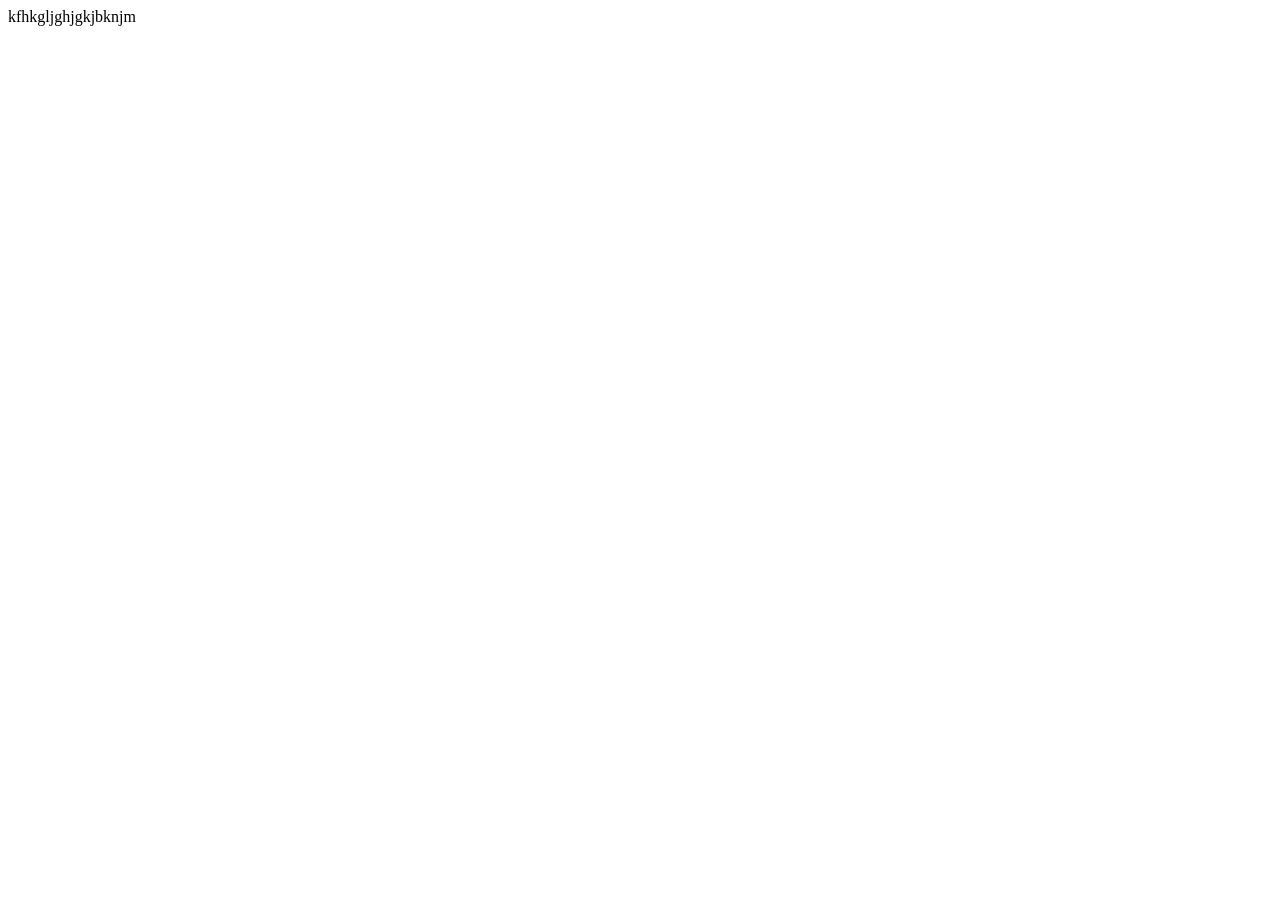
==== index.html @ b32b9975 "khu" ====
<!DOCTYPE html>
<html lang="en">
<head>
    <meta charset="UTF-8">
    <meta name="viewport" content="width=device-width, initial-scale=1.0">
    <title>Document</title>
</head>
<body>
    kfhkgljghjgkjbknjm
</body>
</html>
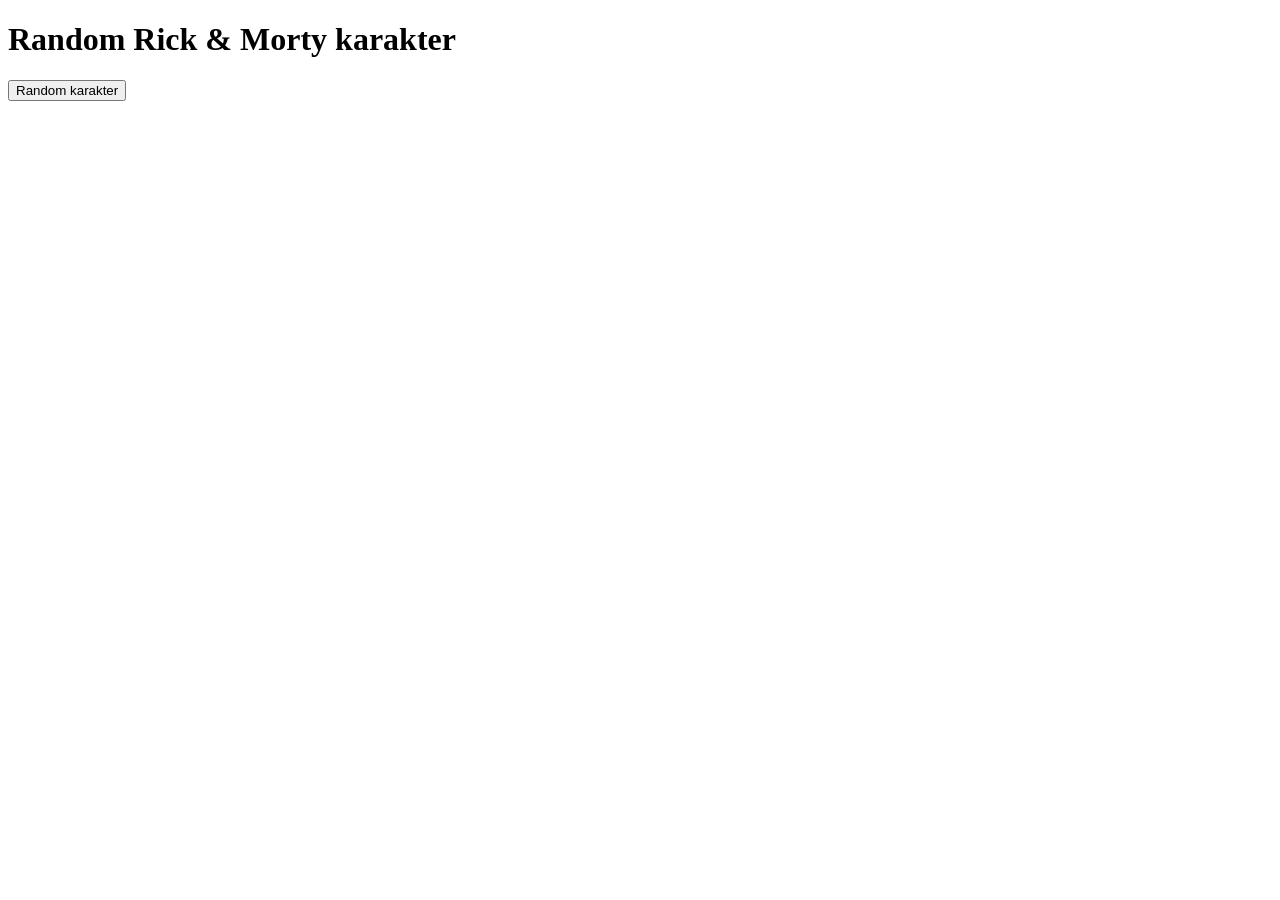
==== commit 7cc8b0e3: "Update HTML structure and content for random character" ====
--- a/index.html
+++ b/index.html
@@ -1,11 +1,19 @@
 <!DOCTYPE html>
-<html lang="en">
+<html lang="hu">
+  <html lang="hu"> 
 <head>
-    <meta charset="UTF-8">
-    <meta name="viewport" content="width=device-width, initial-scale=1.0">
-    <title>Document</title>
+  <meta charset="UTF-8">
+  <meta name="viewport" content="width=device-width, initial-scale=1.0">
+
+  <title>Random Character</title>
+  <link rel="stylesheet" href="style.css">
 </head>
+
 <body>
-    kfhkgljghjgkjbknjm
+  <h1>Random Rick & Morty karakter</h1>
+  <button onclick="getCharacter()">Random karakter</button>
+  
+  <div id="card"></div>
+  <script src="js.js"></script>
 </body>
-</html>+</html>
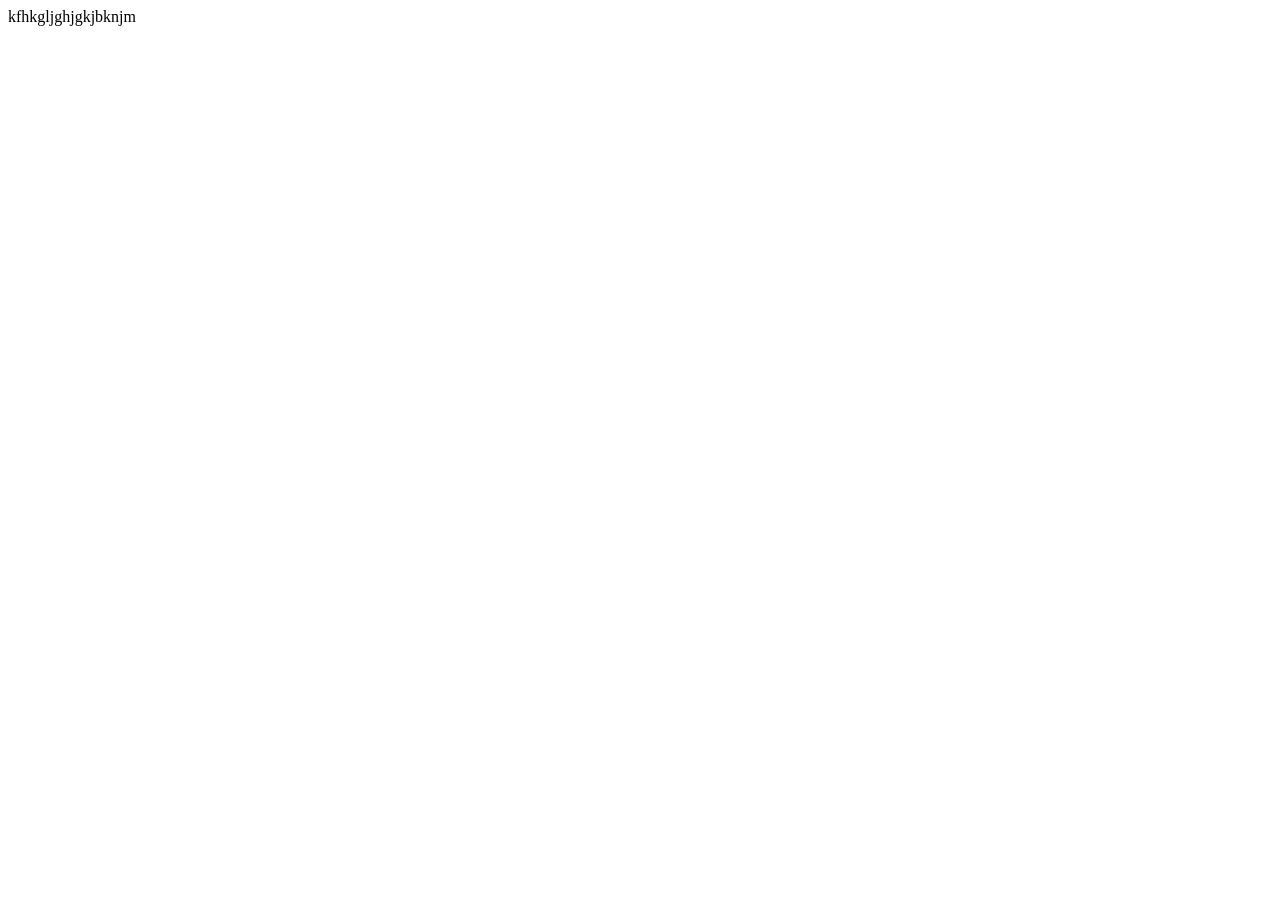
==== commit 402c11f6: "Add files via upload" ====
--- a/index.html
+++ b/index.html
@@ -1,19 +1,11 @@
-<!DOCTYPE html>
-<html lang="hu">
-  <html lang="hu"> 
-<head>
-  <meta charset="UTF-8">
-  <meta name="viewport" content="width=device-width, initial-scale=1.0">
-
-  <title>Random Character</title>
-  <link rel="stylesheet" href="style.css">
-</head>
-
-<body>
-  <h1>Random Rick & Morty karakter</h1>
-  <button onclick="getCharacter()">Random karakter</button>
-  
-  <div id="card"></div>
-  <script src="js.js"></script>
-</body>
-</html>
+<!DOCTYPE html>
+<html lang="en">
+<head>
+    <meta charset="UTF-8">
+    <meta name="viewport" content="width=device-width, initial-scale=1.0">
+    <title>Document</title>
+</head>
+<body>
+    kfhkgljghjgkjbknjm
+</body>
+</html>
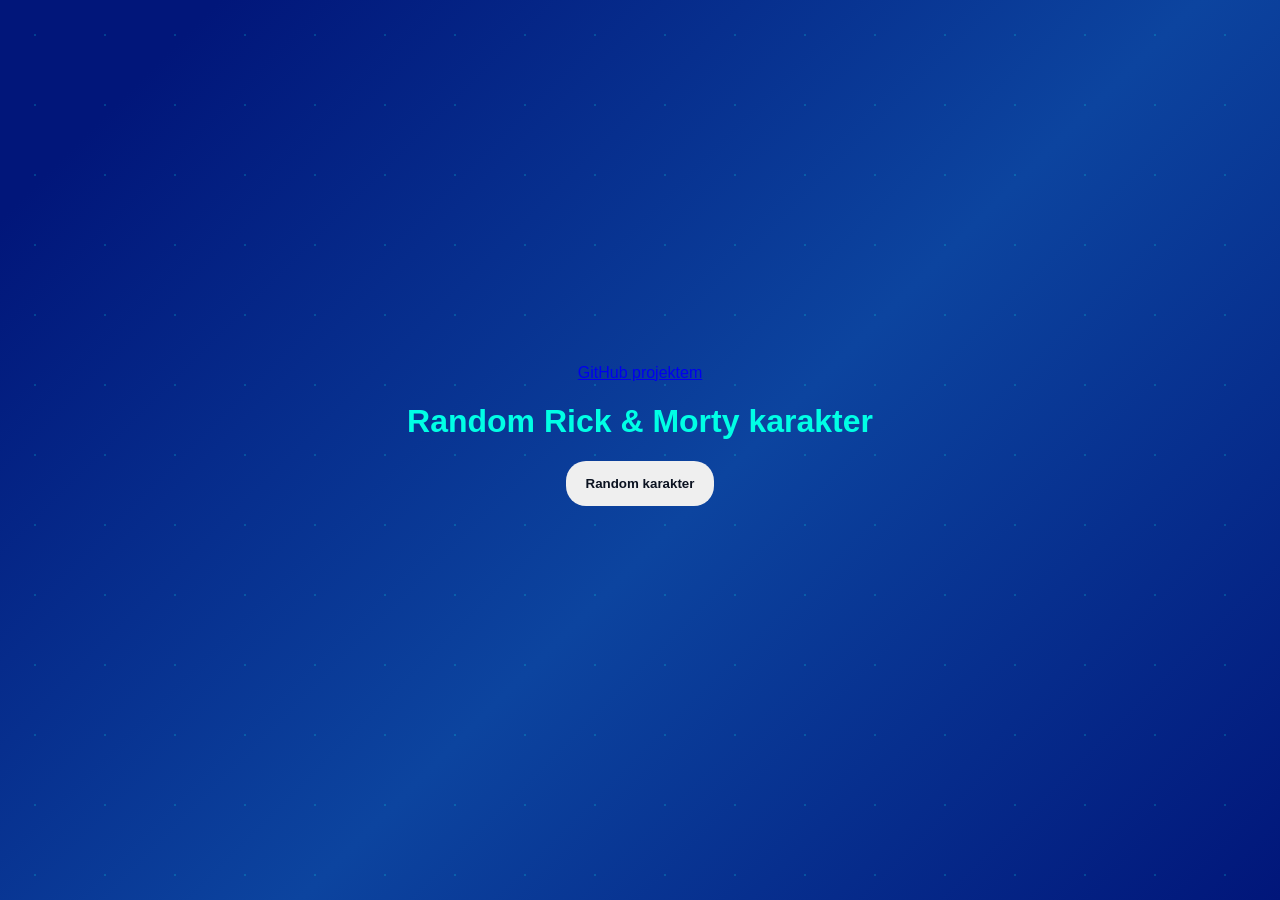
==== commit a1db9c10: "Revamp index.html for Random Character project" ====
--- a/index.html
+++ b/index.html
@@ -1,11 +1,28 @@
-<!DOCTYPE html>
-<html lang="en">
+<!DOCTYPE html> 
+
+<html lang="hu"> 
+<a href="https://rekahanna.github.io/RAM/">
+    GitHub projektem
+</a>
 <head>
-    <meta charset="UTF-8">
-    <meta name="viewport" content="width=device-width, initial-scale=1.0">
-    <title>Document</title>
+
+  <meta charset="UTF-8">
+  
+  <meta name="viewport" content="width=device-width, initial-scale=1.0">
+  <!-- Reszponzív megjelenítés -->
+  <title>Random Character</title> 
+  <link rel="stylesheet" href="style.css">
+  <!-- Külső CSS fájl csatlakoztatása a kinézethez -->
 </head>
+
 <body>
-    kfhkgljghjgkjbknjm
+
+  <h1>Random Rick & Morty karakter</h1>
+  <button onclick="getCharacter()">Random karakter</button>
+  <!-- Gomb, amely kattintáskor meghívja a getCharacter() JavaScript függvényt -->
+  <div id="card"></div>
+  <!-- Üres div, ide kerül majd a karakter adata JavaScript segítségével -->
+  <script src="js.js"></script>
+  <!-- Külső JavaScript fájl betöltése -->
 </body>
-</html>+</html>
--- a/style.css
+++ b/style.css
@@ -0,0 +1,102 @@
+body{
+    margin:0;
+    /* Eltávolítja a böngésző alap margóját */
+    min-height:100vh;
+    /* Az oldal minimum magassága a teljes képernyő */
+    display:flex;
+    /* Flexbox elrendezés bekapcsolása */
+    justify-content:center;
+    /* Vízszintesen középre igazítja a tartalmat */
+    align-items:center;
+    /* Függőlegesen középre igazítja a tartalmat */
+    flex-direction:column;
+    /* Az elemek egymás alatt helyezkednek el */
+    position:relative;
+    /* Szükséges az ::before és ::after pozicionálásához */
+    overflow:hidden;
+    /* Elrejti a kilógó tartalmat */
+    background: linear-gradient(135deg, #01167a 10%, #0c449f 55%, #01167a 100%);
+    /* Háttér színátmenet */
+    color:#00ffe5;
+    /* Alap szövegszín */
+    font-family:Arial, sans-serif;
+    /* Betűtípus beállítása */
+}
+
+body::before{
+/* A body elé beszúrt extra réteg */
+    content:'';
+    /* Kötelező pseudo-element használatához */
+    position:absolute;
+    /* Szabad pozicionálás */
+    inset:0;
+    /* Kitölti az egész body területét */
+    opacity:0.8;
+    /* Átlátszóság */
+    pointer-events:none;
+    /* Nem akadályozza az egérkattintásokat */
+}
+
+body::after{
+/* A body mögé kerülő mintázat */
+    content:'';
+    /* Kötelező pseudo-elementhez */
+    position:absolute;
+    /* Szabad pozicionálás */
+    inset:0;
+    /* Teljes képernyőt kitölti */
+    background-image: radial-gradient(circle, rgba(0, 255, 247, 0.9) 1px, transparent 1px);
+    /* Kör alakú pöttyökből álló háttérminta */
+    background-size: 70px 70px;
+    /* A minta ismétlődésének mérete */
+    opacity: 0.2;
+    /* Halvány háttérminta */
+    pointer-events:none;
+    /* Nem blokkolja a kattintásokat */
+}
+
+button{
+/* Gomb stílusa */
+    padding:15px 20px;
+    /* Belső térköz */
+    border:none;
+    /* Keret eltávolítása */
+    border-radius:20px;
+    /* Lekerekített sarkok */
+    cursor:pointer;
+    /* Egérmutató kézzé változik */
+    background:linear-gradient(135deg, #00ffe5);
+    /* Gomb háttérszíne */
+    color:#0b1220;
+    /* Gomb szövegszíne */
+    font-weight:bold;
+    /* Félkövér szöveg */
+    margin-bottom:30px;
+    /* Távolság lefelé */
+}
+
+.card{
+/* A karakter kártya stílusa */
+    background:rgba(0, 0, 0, 0.337);
+    /* Félig átlátszó háttér */
+    padding:20px;
+    /* Belső térköz */
+    border-radius:20px;
+    /* Lekerekített sarkok */
+    text-align:center;
+    /* Szöveg középre igazítása */
+    width:270px;
+    /* Kártya szélessége */
+    border:1px solid #00ffe5;
+    /* Világító szegély */
+    box-shadow:0 24px 60px rgba(0,0,1,0.8);
+    /* Árnyék effekt */
+}
+
+img{
+/* A karakter képe */
+    width:100%;
+    /* A kép kitölti a kártya szélességét */
+    border-radius:10px;
+    /* Lekerekített sarkok */
+}
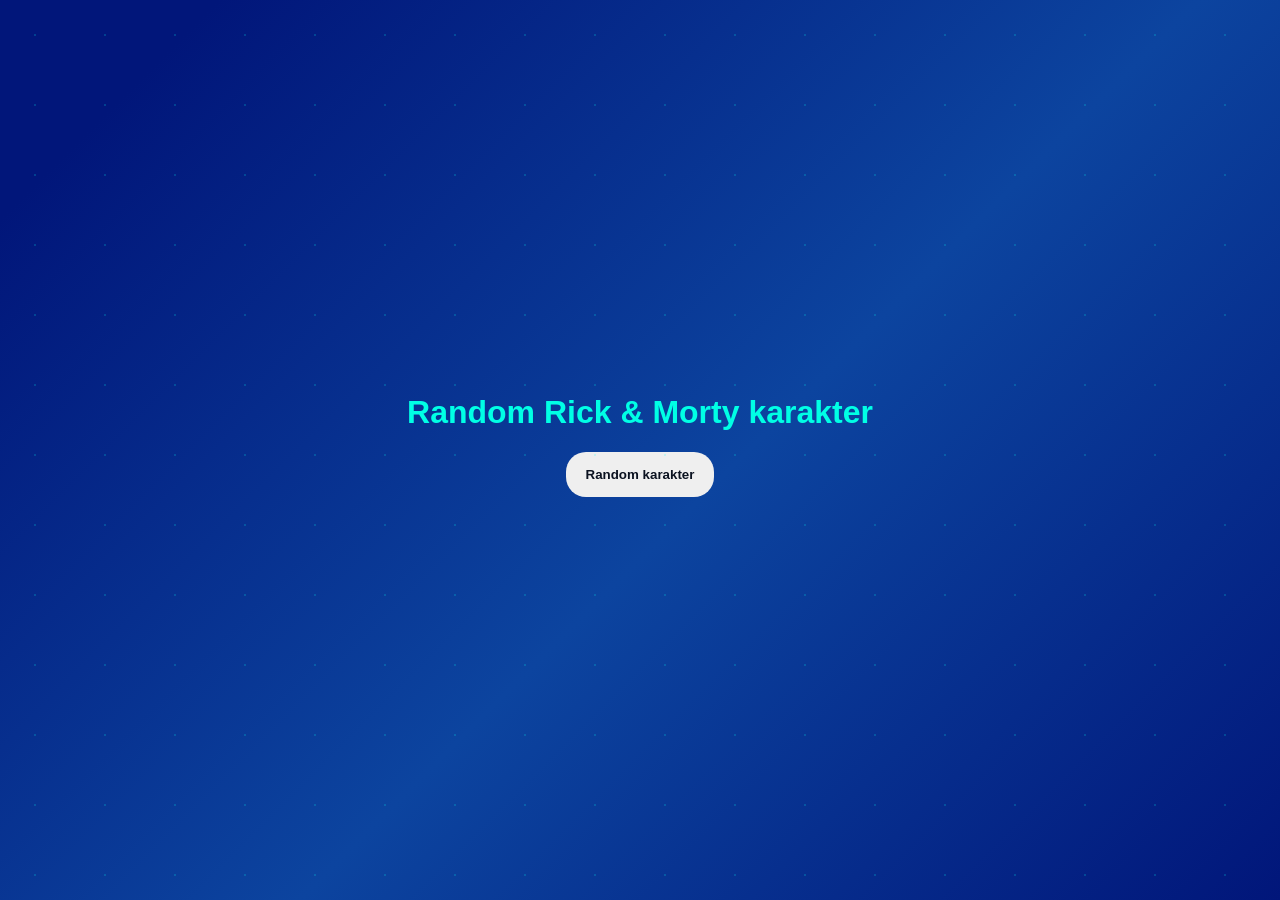
==== commit e7a17d8b: "Update index.html" ====
--- a/index.html
+++ b/index.html
@@ -1,15 +1,12 @@
 <!DOCTYPE html> 
 
 <html lang="hu"> 
-<a href="https://rekahanna.github.io/RAM/">
-    GitHub projektem
-</a>
+<a href="https://rekahanna.github.io/RAM/"></a>
 <head>
 
   <meta charset="UTF-8">
   
   <meta name="viewport" content="width=device-width, initial-scale=1.0">
-  <!-- Reszponzív megjelenítés -->
   <title>Random Character</title> 
   <link rel="stylesheet" href="style.css">
   <!-- Külső CSS fájl csatlakoztatása a kinézethez -->
@@ -23,6 +20,5 @@
   <div id="card"></div>
   <!-- Üres div, ide kerül majd a karakter adata JavaScript segítségével -->
   <script src="js.js"></script>
-  <!-- Külső JavaScript fájl betöltése -->
 </body>
 </html>
--- a/style.css
+++ b/style.css
@@ -1,102 +1,57 @@
 body{
     margin:0;
-    /* Eltávolítja a böngésző alap margóját */
     min-height:100vh;
-    /* Az oldal minimum magassága a teljes képernyő */
     display:flex;
-    /* Flexbox elrendezés bekapcsolása */
     justify-content:center;
-    /* Vízszintesen középre igazítja a tartalmat */
     align-items:center;
-    /* Függőlegesen középre igazítja a tartalmat */
     flex-direction:column;
-    /* Az elemek egymás alatt helyezkednek el */
     position:relative;
-    /* Szükséges az ::before és ::after pozicionálásához */
     overflow:hidden;
-    /* Elrejti a kilógó tartalmat */
     background: linear-gradient(135deg, #01167a 10%, #0c449f 55%, #01167a 100%);
-    /* Háttér színátmenet */
     color:#00ffe5;
-    /* Alap szövegszín */
     font-family:Arial, sans-serif;
-    /* Betűtípus beállítása */
 }
 
 body::before{
-/* A body elé beszúrt extra réteg */
     content:'';
-    /* Kötelező pseudo-element használatához */
     position:absolute;
-    /* Szabad pozicionálás */
     inset:0;
-    /* Kitölti az egész body területét */
     opacity:0.8;
-    /* Átlátszóság */
     pointer-events:none;
-    /* Nem akadályozza az egérkattintásokat */
 }
 
 body::after{
-/* A body mögé kerülő mintázat */
     content:'';
-    /* Kötelező pseudo-elementhez */
     position:absolute;
-    /* Szabad pozicionálás */
     inset:0;
-    /* Teljes képernyőt kitölti */
     background-image: radial-gradient(circle, rgba(0, 255, 247, 0.9) 1px, transparent 1px);
-    /* Kör alakú pöttyökből álló háttérminta */
     background-size: 70px 70px;
-    /* A minta ismétlődésének mérete */
     opacity: 0.2;
-    /* Halvány háttérminta */
     pointer-events:none;
-    /* Nem blokkolja a kattintásokat */
 }
 
 button{
-/* Gomb stílusa */
     padding:15px 20px;
-    /* Belső térköz */
     border:none;
-    /* Keret eltávolítása */
     border-radius:20px;
-    /* Lekerekített sarkok */
     cursor:pointer;
-    /* Egérmutató kézzé változik */
     background:linear-gradient(135deg, #00ffe5);
-    /* Gomb háttérszíne */
     color:#0b1220;
-    /* Gomb szövegszíne */
     font-weight:bold;
-    /* Félkövér szöveg */
     margin-bottom:30px;
-    /* Távolság lefelé */
 }
 
 .card{
-/* A karakter kártya stílusa */
     background:rgba(0, 0, 0, 0.337);
-    /* Félig átlátszó háttér */
     padding:20px;
-    /* Belső térköz */
     border-radius:20px;
-    /* Lekerekített sarkok */
     text-align:center;
-    /* Szöveg középre igazítása */
     width:270px;
-    /* Kártya szélessége */
     border:1px solid #00ffe5;
-    /* Világító szegély */
     box-shadow:0 24px 60px rgba(0,0,1,0.8);
-    /* Árnyék effekt */
 }
 
 img{
-/* A karakter képe */
     width:100%;
-    /* A kép kitölti a kártya szélességét */
     border-radius:10px;
-    /* Lekerekített sarkok */
-}+}
